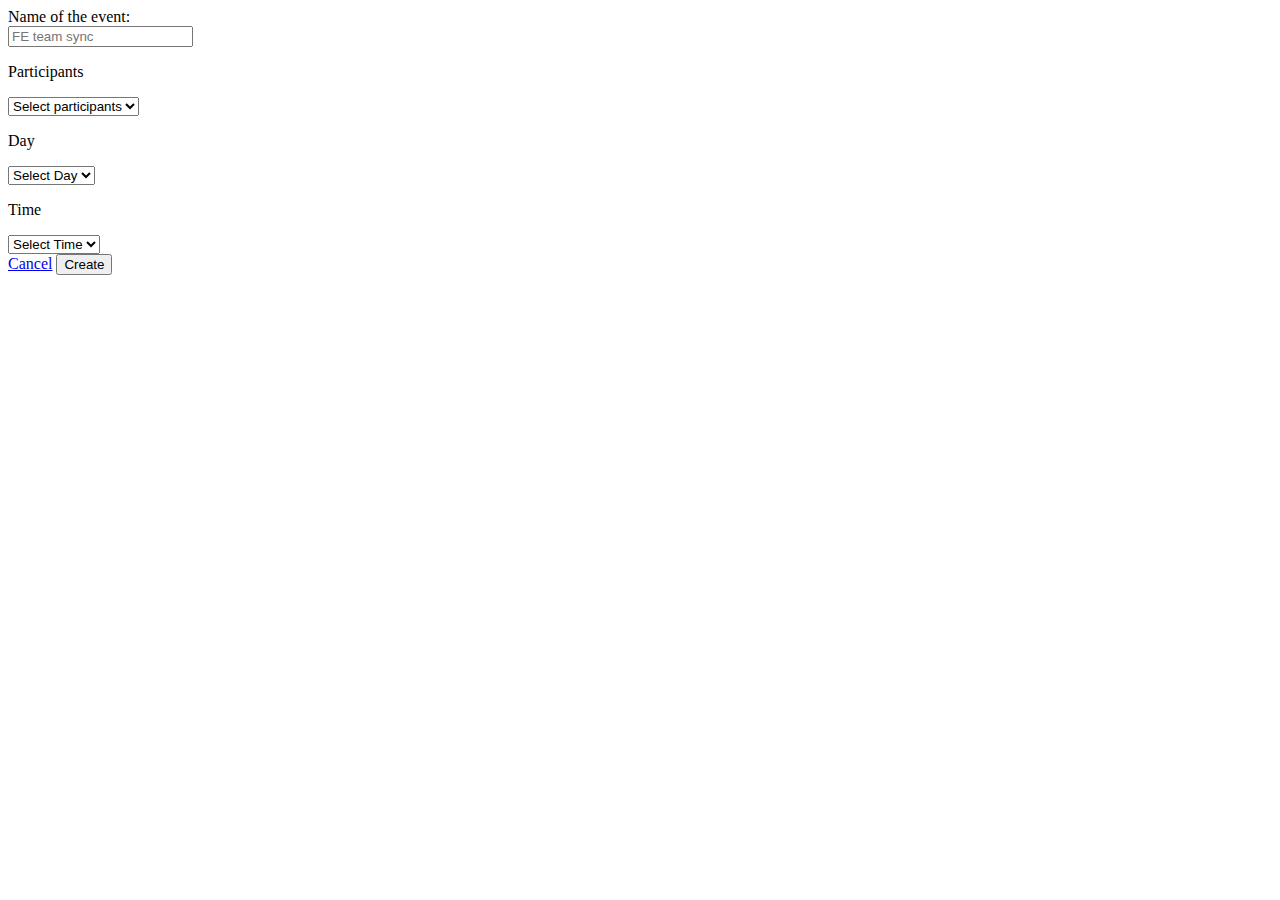
==== create-event.html @ d51b42bd "calender" ====
<!DOCTYPE html>
<html lang="en">

<head>
  <meta charset="UTF-8" />
  <meta http-equiv="X-UA-Compatible" content="IE=edge" />
  <meta name="viewport" content="width=device-width, initial-scale=1.0" />
  <title>Create Event</title>
  <link href="https://cdn.jsdelivr.net/npm/bootstrap@5.0.0-beta1/dist/css/bootstrap.min.css" rel="stylesheet"
    integrity="sha384-giJF6kkoqNQ00vy+HMDP7azOuL0xtbfIcaT9wjKHr8RbDVddVHyTfAAsrekwKmP1" crossorigin="anonymous" />
  <link rel="stylesheet" href="css/styles.css" />
</head>

<body>
  <div class="container pt-5">
    <form class="row" id="eventId">
      <div class="col-12 mb-5 d-flex">
        <label for="inputEvent" class="col-sm-4 col-form-label">Name of the event:</label>
        <div class="col-sm-8">
          <input type="text" class="form-control" id="inputEvent" placeholder="FE team sync" required />
        </div>
      </div>
      <div class="col-12 mb-5 d-flex">
        <div class="col-4">
          <p>Participants</p>
        </div>
        <div class="col-8">
          <select class="form-select" name="participants" id="participants" required>
            <option value="All" id="all-members">Select participants</option>
          </select>
        </div>
      </div>
      <div class="col-12 mb-5 d-flex">
        <div class="col-4">
          <p>Day</p>
        </div>
        <div class="col-8">
          <select class="form-select" name="days" id="days" required>
            <option value="All">Select Day</option>
          </select>
        </div>
      </div>
      <div class="col-12 mb-5 d-flex">
        <div class="col-4">
          <p>Time</p>
        </div>
        <div class="col-8">
          <select class="form-select" name="time" id="time" required>
            <option value="All">Select Time</option>
          </select>
        </div>
      </div>
      <div class="col-12 d-flex justify-content-end">
        <a href="index.html" type="reset" class="btn btn-warning mx-5">Cancel</a>
        <button type="submit" class="btn btn-success mx-5">Create</button>
      </div>
    </form>
  </div>
  <script src="./js/create-event.js"></script>
</body>

</html>
---- css/styles.css ----
td {
  width: calc((100% - 6%) / 5);
  border-right: 1px solid gray;
}
td:first-of-type {
  border-left: 1px solid gray;
}
th {
  width: calc(6%);
  text-align: center;
}
tbody th:first-of-type {
  border-left: 1px solid gray;
}
tr:last-of-type {
  border-bottom: 1px solid gray;
}
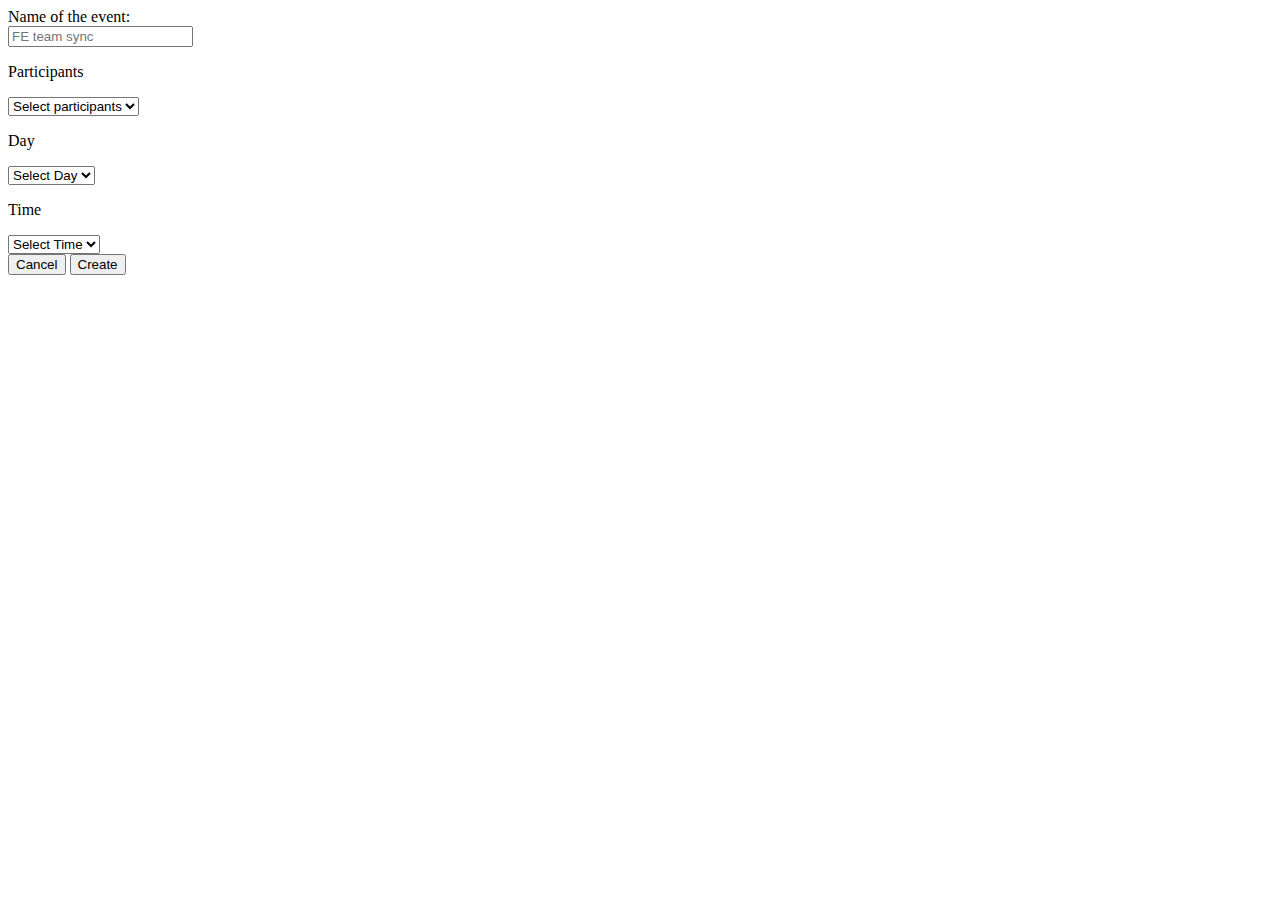
==== commit 2b09c980: "Update create-event.html" ====
--- a/create-event.html
+++ b/create-event.html
@@ -51,7 +51,7 @@
         </div>
       </div>
       <div class="col-12 d-flex justify-content-end">
-        <a href="index.html" type="reset" class="btn btn-warning mx-5">Cancel</a>
+        <button type="reset" class="btn btn-warning mx-5">Cancel</button>
         <button type="submit" class="btn btn-success mx-5">Create</button>
       </div>
     </form>
@@ -59,4 +59,4 @@
   <script src="./js/create-event.js"></script>
 </body>
 
-</html>+</html>
